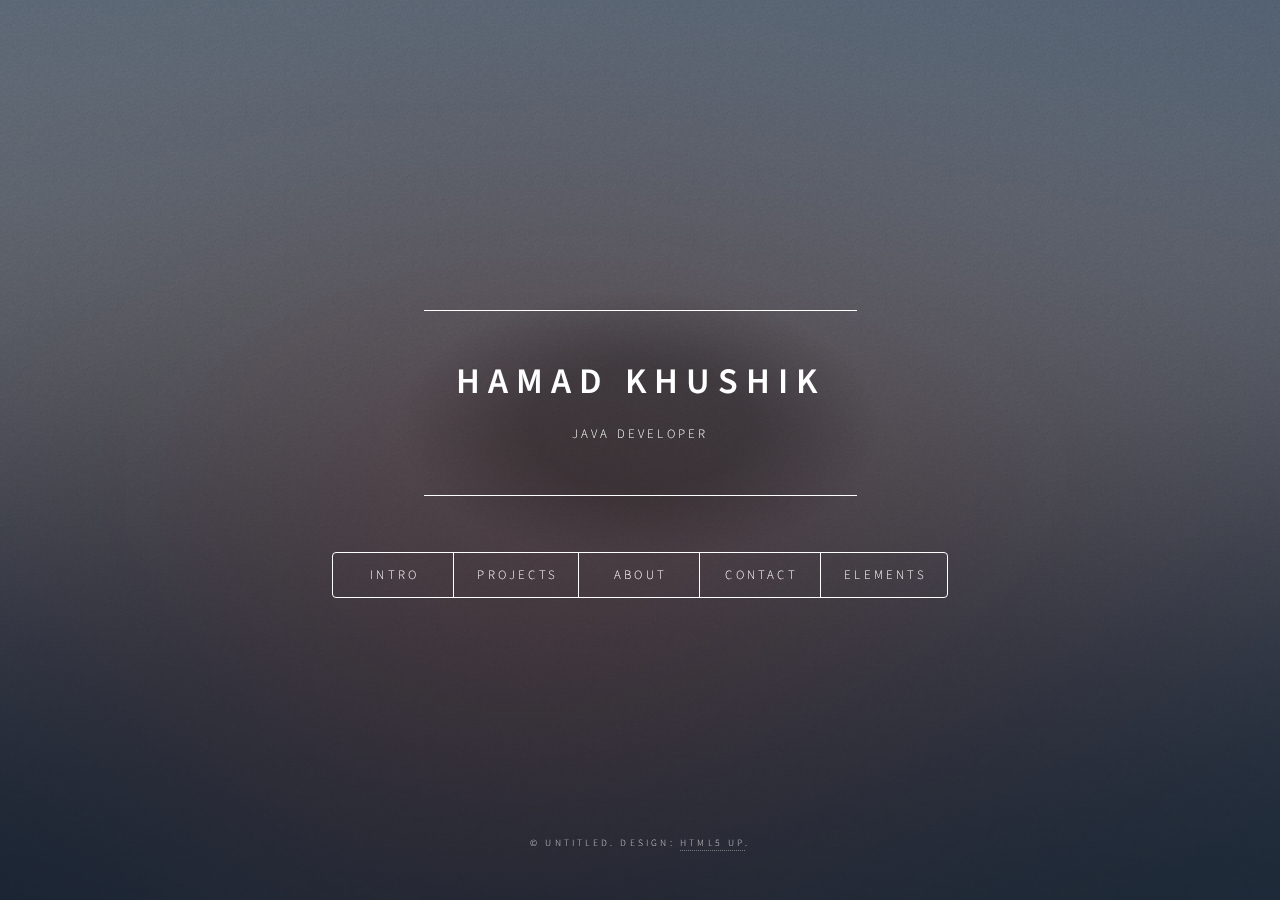
==== index.html @ ddf205eb "CNAME file added, index file updated" ====
<!DOCTYPE HTML>
<!--
	Dimension by HTML5 UP
	html5up.net | @ajlkn
	Free for personal and commercial use under the CCA 3.0 license (html5up.net/license)
-->
<html>
	<head>
		<title>Dimension by HTML5 UP</title>
		<meta charset="utf-8" />
		<meta name="viewport" content="width=device-width, initial-scale=1, user-scalable=no" />
		<link rel="stylesheet" href="assets/css/main.css" />
		<noscript><link rel="stylesheet" href="assets/css/noscript.css" /></noscript>
	</head>
	<body class="is-preload">

		<!-- Wrapper -->
			<div id="wrapper">

				<!-- Header -->
					<header id="header">
						<div class="logo">
<!--							<span class="icon fa-gem"></span>    -->
						</div>
						<div class="content">
							<div class="inner">
								<h1>Hamad Khushik</h1>
                                <p> Java Developer</p>
<!--
								<p>A fully responsive site template designed by <a href="https://html5up.net">HTML5 UP</a> and released<br />
								for free under the <a href="https://html5up.net/license">Creative Commons</a> license.</p>
-->
							</div>
						</div>
						<nav>
							<ul>
								<li><a href="#intro">Intro</a></li>
								<li><a href="#work">Projects</a></li>
								<li><a href="#about">About</a></li>
								<li><a href="#contact">Contact</a></li>
								<li><a href="#elements">Elements</a></li>
							</ul>
						</nav>
					</header>

				<!-- Main -->
					<div id="main">

						<!-- Intro -->
							<article id="intro">
								<h2 class="major">Intro</h2>
								<span class="image main"><img src="images/road.jpg" alt="" /></span>
								<p>I am a Java Developer with couple of specialization's certificates in the bag</p>
                                 <!-- <p>  Completed couple of specializations in java on Coursera and some online courses for SQL and Linux </p> -->
                                  <p>  Having completed my MSC in 2010, been working in the telecommunications industry in various capacities. For last two years, I have been investing my time after work in Java, Data Structures and Algorithms and its high time to try pastures anew</p>
                                    By the way, check out my <a href="#work">awesome work</a>.</p>
								<p></p>
							</article>

						<!-- Work -->
							<article id="work">
								<h2 class="major">Projects</h2>
								<span class="image main"><img src="images/pic02.jpg" alt="" /></span>
								<section>
								<p>I have had the opportunity to work on different projects during the course of my learning </p>
								<p>Some of the data structures used in the projects inlude Graphs, Trees, Tries, Arrays, Stacks, Queues and Linked Lists </p>
								<p>Algorithms implemented in the projects inlude bfs, dfs, Dijkstra, A*, Girvan-Newman and Brande's Algorithms</p>
								<hr />
								<h3>
							<ul>
								<li><a href="#gnew">Analysing Social Data</a></li>
								<li><a href="#maps">My Maps</a></li>
								<li><a href="#texteditor">Text Editor</a></li>
								<li><a href="#unfoldingmaps">Unfolding Maps</a></li>
								<!--<li><a href="#elements">Elements</a></li>-->
							</ul>
							</h3>
							<hr />
							
							
							</article>
							
							<!-- Analysing Social Data -->
							<article id="gnew">
								<h2 class="major">Analysing Social Data</h2>
								<span class="image main"><img src="images/pic01.jpg" alt="" /></span>
								
								<ul>
								<li>This project is about finding      sub-communities/clusters in a larger community. Detatiled explanation of community finding can be found <a href= "https://en.wikipedia.org/wiki/Community_structure#:~:text=Algorithms%20for%20finding%20communities%201%20Minimum-cut%20method.%20One,is%20the%20Girvan%E2%80%93Newman%20algorithm.%20...%20More%20items...%20"> <u>Here </u></a> </li>
                                <li>Its based on Graph Data Structure. Nodes represent individuals in the community where as Edges represent relations/connections between individuals in the community</li>
								<li><a href = "https://en.wikipedia.org/wiki/Girvan%E2%80%93Newman_algorithm"> <u>Girvan-Newman Edge Betweenness Algorithm </u></a> is used to find communities whereas Brande's Algorithm is used to calculate <a href = "https://link.springer.com/referenceworkentry/10.1007%2F978-1-4419-9863-7_874"> <u>Edge Betweenness </u></a></li>
    							<li>Girvan-Newman Modularity method is used to calculate Modularity</li>
								<p></p>
								<p>GitHub link for this project is <a href="https://github.com/HamadKhushik/Analyzing_Social_Network_Data"><u>Here</u></a></p>
								<p><a href="#work" class="button primary">Projects</a></p>
								</ul>
								
							</article>
							
							<!-- My Maps -->
							<article id="maps">
								<h2 class="major">My Maps</h2>
								<span class="image main"><img src="images/pic01.jpg" alt="" /></span>
								<p>This is the DIY version of google maps </p>
								
                                  <p>Its based on Graph Data Structure where Nodes represent intersections and edges represent roads</p>
								  <p>Dijkstra and A* Algorithms are used to calculate shortest paths and routes</p>
								  <p>GitHub link for this project is <a href="https://github.com/HamadKhushik/UCSD-MyMap"><u>Here</u></a></p>
								  <p><a href="#work" class="button primary">Projects</a></p>
								  
								  <p> </p>
								<p></p>
							</article>
							
							<!-- Text Editor -->
							<article id="texteditor">
								<h2 class="major">Text Editor</h2>
								<span class="image main"><img src="images/pic01.jpg" alt="" /></span>
								<p>This is a text editor which performs all the functions of a text editor along with some extra functionalities </p>
                                <p>Trees, Tries, Linked Lists and Arrays are used in this implementation</p>
								<p>bfs is implemented to find nearby words and search the words in the dictionary for spelling checks</p>
								<p>GitHub link for this project is <a href="https://github.com/HamadKhushik/UCSD-Text-Editor"><u>Here</u></a></p>
								<p><a href="#work" class="button primary">Projects</a></p>
								  
								  <p> </p>
								<p></p>
							</article>
							
							<!-- Unfolding Maps -->
							<article id="unfoldingmaps">
								<h2 class="major">Unfolding Maps</h2>
								<span class="image main"><img src="images/pic01.jpg" alt="" /></span>
								<p>This project is about an interactive map which displays all the earthquakes and airports(in the data set used)</p>
                                <p>It lets the user filter the earthquakes acording to the magnitude, recent earthquakes, in the sea or on land</p>
								<p>It lets the user filter the airport data as well. user can interactively see all the airports of a country, all the routes out of an airport</p>
								<p>GitHub link for this project is <a href="https://github.com/HamadKhushik/UCSD-UnfoldingMaps"><u>Here</u></a></p>
								<p>Readme file can be found <a href="https://github.com/HamadKhushik/UCSD-UnfoldingMaps/blob/master/README.md"><u>Here</u></a></p>
								<p><a href="#work" class="button primary">Projects</a></p>

								  
								  <p> </p>
								<p></p>
							</article>

						<!-- About -->
							<article id="about">
								<h2 class="major">About</h2>
								<span class="image main"><img src="images/pic03.jpg" alt="" /></span>
								<p>Lorem ipsum dolor sit amet, consectetur et adipiscing elit. Praesent eleifend dignissim arcu, at eleifend sapien imperdiet ac. Aliquam erat volutpat. Praesent urna nisi, fringila lorem et vehicula lacinia quam. Integer sollicitudin mauris nec lorem luctus ultrices. Aliquam libero et malesuada fames ac ante ipsum primis in faucibus. Cras viverra ligula sit amet ex mollis mattis lorem ipsum dolor sit amet.</p>
							</article>

						<!-- Contact -->
							<article id="contact">
								<h2 class="major">Contact</h2>
								<form method="post" action="#">
									<div class="fields">
										<div class="field half">
											<label for="name">Name</label>
											<input type="text" name="name" id="name" />
										</div>
										<div class="field half">
											<label for="email">Email</label>
											<input type="text" name="email" id="email" />
										</div>
										<div class="field">
											<label for="message">Message</label>
											<textarea name="message" id="message" rows="4"></textarea>
										</div>
									</div>
									<ul class="actions">
										<li><input type="submit" value="Send Message" class="primary" /></li>
										<li><input type="reset" value="Reset" /></li>
									</ul>
								</form>
								<ul class="icons">
									<li><a href="#" class="icon brands fa-twitter"><span class="label">Twitter</span></a></li>
									<li><a href="#" class="icon brands fa-facebook-f"><span class="label">Facebook</span></a></li>
									<li><a href="#" class="icon brands fa-instagram"><span class="label">Instagram</span></a></li>
									<li><a href="#" class="icon brands fa-github"><span class="label">GitHub</span></a></li>
								</ul>
							</article>

						<!-- Elements -->
							<article id="elements">
								<h2 class="major">Elements</h2>

								<section>
									<h3 class="major">Text</h3>
									<p>This is <b>bold</b> and this is <strong>strong</strong>. This is <i>italic</i> and this is <em>emphasized</em>.
									This is <sup>superscript</sup> text and this is <sub>subscript</sub> text.
									This is <u>underlined</u> and this is code: <code>for (;;) { ... }</code>. Finally, <a href="#">this is a link</a>.</p>
									<hr />
									<h2>Heading Level 2</h2>
									<h3>Heading Level 3</h3>
									<h4>Heading Level 4</h4>
									<h5>Heading Level 5</h5>
									<h6>Heading Level 6</h6>
									<hr />
									<h4>Blockquote</h4>
									<blockquote>Fringilla nisl. Donec accumsan interdum nisi, quis tincidunt felis sagittis eget tempus euismod. Vestibulum ante ipsum primis in faucibus vestibulum. Blandit adipiscing eu felis iaculis volutpat ac adipiscing accumsan faucibus. Vestibulum ante ipsum primis in faucibus lorem ipsum dolor sit amet nullam adipiscing eu felis.</blockquote>
									<h4>Preformatted</h4>
									<pre><code>i = 0;

while (!deck.isInOrder()) {
    print 'Iteration ' + i;
    deck.shuffle();
    i++;
}

print 'It took ' + i + ' iterations to sort the deck.';</code></pre>
								</section>

								<section>
									<h3 class="major">Lists</h3>

									<h4>Unordered</h4>
									<ul>
										<li>Dolor pulvinar etiam.</li>
										<li>Sagittis adipiscing.</li>
										<li>Felis enim feugiat.</li>
									</ul>

									<h4>Alternate</h4>
									<ul class="alt">
										<li>Dolor pulvinar etiam.</li>
										<li>Sagittis adipiscing.</li>
										<li>Felis enim feugiat.</li>
									</ul>

									<h4>Ordered</h4>
									<ol>
										<li>Dolor pulvinar etiam.</li>
										<li>Etiam vel felis viverra.</li>
										<li>Felis enim feugiat.</li>
										<li>Dolor pulvinar etiam.</li>
										<li>Etiam vel felis lorem.</li>
										<li>Felis enim et feugiat.</li>
									</ol>
									<h4>Icons</h4>
									<ul class="icons">
										<li><a href="#" class="icon brands fa-twitter"><span class="label">Twitter</span></a></li>
										<li><a href="#" class="icon brands fa-facebook-f"><span class="label">Facebook</span></a></li>
										<li><a href="#" class="icon brands fa-instagram"><span class="label">Instagram</span></a></li>
										<li><a href="#" class="icon brands fa-github"><span class="label">Github</span></a></li>
									</ul>

									<h4>Actions</h4>
									<ul class="actions">
										<li><a href="#" class="button primary">Default</a></li>
										<li><a href="#" class="button">Default</a></li>
									</ul>
									<ul class="actions stacked">
										<li><a href="#" class="button primary">Default</a></li>
										<li><a href="#" class="button">Default</a></li>
									</ul>
								</section>

								<section>
									<h3 class="major">Table</h3>
									<h4>Default</h4>
									<div class="table-wrapper">
										<table>
											<thead>
												<tr>
													<th>Name</th>
													<th>Description</th>
													<th>Price</th>
												</tr>
											</thead>
											<tbody>
												<tr>
													<td>Item One</td>
													<td>Ante turpis integer aliquet porttitor.</td>
													<td>29.99</td>
												</tr>
												<tr>
													<td>Item Two</td>
													<td>Vis ac commodo adipiscing arcu aliquet.</td>
													<td>19.99</td>
												</tr>
												<tr>
													<td>Item Three</td>
													<td> Morbi faucibus arcu accumsan lorem.</td>
													<td>29.99</td>
												</tr>
												<tr>
													<td>Item Four</td>
													<td>Vitae integer tempus condimentum.</td>
													<td>19.99</td>
												</tr>
												<tr>
													<td>Item Five</td>
													<td>Ante turpis integer aliquet porttitor.</td>
													<td>29.99</td>
												</tr>
											</tbody>
											<tfoot>
												<tr>
													<td colspan="2"></td>
													<td>100.00</td>
												</tr>
											</tfoot>
										</table>
									</div>

									<h4>Alternate</h4>
									<div class="table-wrapper">
										<table class="alt">
											<thead>
												<tr>
													<th>Name</th>
													<th>Description</th>
													<th>Price</th>
												</tr>
											</thead>
											<tbody>
												<tr>
													<td>Item One</td>
													<td>Ante turpis integer aliquet porttitor.</td>
													<td>29.99</td>
												</tr>
												<tr>
													<td>Item Two</td>
													<td>Vis ac commodo adipiscing arcu aliquet.</td>
													<td>19.99</td>
												</tr>
												<tr>
													<td>Item Three</td>
													<td> Morbi faucibus arcu accumsan lorem.</td>
													<td>29.99</td>
												</tr>
												<tr>
													<td>Item Four</td>
													<td>Vitae integer tempus condimentum.</td>
													<td>19.99</td>
												</tr>
												<tr>
													<td>Item Five</td>
													<td>Ante turpis integer aliquet porttitor.</td>
													<td>29.99</td>
												</tr>
											</tbody>
											<tfoot>
												<tr>
													<td colspan="2"></td>
													<td>100.00</td>
												</tr>
											</tfoot>
										</table>
									</div>
								</section>

								<section>
									<h3 class="major">Buttons</h3>
									<ul class="actions">
										<li><a href="#" class="button primary">Primary</a></li>
										<li><a href="#" class="button">Default</a></li>
									</ul>
									<ul class="actions">
										<li><a href="#" class="button">Default</a></li>
										<li><a href="#" class="button small">Small</a></li>
									</ul>
									<ul class="actions">
										<li><a href="#" class="button primary icon solid fa-download">Icon</a></li>
										<li><a href="#" class="button icon solid fa-download">Icon</a></li>
									</ul>
									<ul class="actions">
										<li><span class="button primary disabled">Disabled</span></li>
										<li><span class="button disabled">Disabled</span></li>
									</ul>
								</section>

								<section>
									<h3 class="major">Form</h3>
									<form method="post" action="https://formspree.io/f/moqyyrez">
										<div class="fields">
											<div class="field half">
												<label for="demo-name">Name</label>
												<input type="text" name="demo-name" id="demo-name" value="" placeholder="Jane Doe" />
											</div>
											<div class="field half">
												<label for="demo-email">Email</label>
												<input type="email" name="demo-email" id="demo-email" value="" placeholder="jane@untitled.tld" />
											</div>
											<div class="field">
												<label for="demo-category">Category</label>
												<select name="demo-category" id="demo-category">
													<option value="">-</option>
													<option value="1">Manufacturing</option>
													<option value="1">Shipping</option>
													<option value="1">Administration</option>
													<option value="1">Human Resources</option>
												</select>
											</div>
											<div class="field half">
												<input type="radio" id="demo-priority-low" name="demo-priority" checked>
												<label for="demo-priority-low">Low</label>
											</div>
											<div class="field half">
												<input type="radio" id="demo-priority-high" name="demo-priority">
												<label for="demo-priority-high">High</label>
											</div>
											<div class="field half">
												<input type="checkbox" id="demo-copy" name="demo-copy">
												<label for="demo-copy">Email me a copy</label>
											</div>
											<div class="field half">
												<input type="checkbox" id="demo-human" name="demo-human" checked>
												<label for="demo-human">Not a robot</label>
											</div>
											<div class="field">
												<label for="demo-message">Message</label>
												<textarea name="demo-message" id="demo-message" placeholder="Enter your message" rows="6"></textarea>
											</div>
										</div>
										<ul class="actions">
											<li><input type="submit" value="Send Message" class="primary" /></li>
											<li><input type="reset" value="Reset" /></li>
										</ul>
									</form>
								</section>

							</article>

					</div>

				<!-- Footer -->
					<footer id="footer">
						<p class="copyright">&copy; Untitled. Design: <a href="https://html5up.net">HTML5 UP</a>.</p>
					</footer>

			</div>

		<!-- BG -->
			<div id="bg"></div>

		<!-- Scripts -->
			<script src="assets/js/jquery.min.js"></script>
			<script src="assets/js/browser.min.js"></script>
			<script src="assets/js/breakpoints.min.js"></script>
			<script src="assets/js/util.js"></script>
			<script src="assets/js/main.js"></script>

	</body>
</html>
---- assets/css/main.css ----
@import url(fontawesome-all.min.css);
@import url("https://fonts.googleapis.com/css?family=Source+Sans+Pro:300italic,600italic,300,600");

/*
	Dimension by HTML5 UP
	html5up.net | @ajlkn
	Free for personal and commercial use under the CCA 3.0 license (html5up.net/license)
*/

html, body, div, span, applet, object,
iframe, h1, h2, h3, h4, h5, h6, p, blockquote,
pre, a, abbr, acronym, address, big, cite,
code, del, dfn, em, img, ins, kbd, q, s, samp,
small, strike, strong, sub, sup, tt, var, b,
u, i, center, dl, dt, dd, ol, ul, li, fieldset,
form, label, legend, table, caption, tbody,
tfoot, thead, tr, th, td, article, aside,
canvas, details, embed, figure, figcaption,
footer, header, hgroup, menu, nav, output, ruby,
section, summary, time, mark, audio, video {
	margin: 0;
	padding: 0;
	border: 0;
	font-size: 100%;
	font: inherit;
	vertical-align: baseline;}

article, aside, details, figcaption, figure,
footer, header, hgroup, menu, nav, section {
	display: block;}

body {
	line-height: 1;
}

ol, ul {
	list-style: none;
}

blockquote, q {
	quotes: none;
}

	blockquote:before, blockquote:after, q:before, q:after {
		content: '';
		content: none;
	}

table {
	border-collapse: collapse;
	border-spacing: 0;
}

body {
	-webkit-text-size-adjust: none;
}

mark {
	background-color: transparent;
	color: inherit;
}

input::-moz-focus-inner {
	border: 0;
	padding: 0;
}

input, select, textarea {
	-moz-appearance: none;
	-webkit-appearance: none;
	-ms-appearance: none;
	appearance: none;
}

/* Basic */

	@-ms-viewport {
		width: device-width;
	}

	@media screen and (max-width: 480px) {

		html, body {
			min-width: 320px;
		}

	}

	html {
		box-sizing: border-box;
	}

	*, *:before, *:after {
		box-sizing: inherit;
	}

	body {
		background: #1b1f22;
	}

		body.is-preload *, body.is-preload *:before, body.is-preload *:after {
			-moz-animation: none !important;
			-webkit-animation: none !important;
			-ms-animation: none !important;
			animation: none !important;
			-moz-transition: none !important;
			-webkit-transition: none !important;
			-ms-transition: none !important;
			transition: none !important;
		}

/* Type */

	html {
		font-size: 16pt;
	}

		@media screen and (max-width: 1680px) {

			html {
				font-size: 12pt;
			}

		}

		@media screen and (max-width: 736px) {

			html {
				font-size: 11pt;
			}

		}

		@media screen and (max-width: 360px) {

			html {
				font-size: 10pt;
			}

		}

	body, input, select, textarea {
		color: #ffffff;
		font-family: "Source Sans Pro", sans-serif;
		font-weight: 300;
		font-size: 1.5rem;
		line-height: 1.65;
	}

	a {
		-moz-transition: color 0.2s ease-in-out, background-color 0.2s ease-in-out, border-bottom-color 0.2s ease-in-out;
		-webkit-transition: color 0.2s ease-in-out, background-color 0.2s ease-in-out, border-bottom-color 0.2s ease-in-out;
		-ms-transition: color 0.2s ease-in-out, background-color 0.2s ease-in-out, border-bottom-color 0.2s ease-in-out;
		transition: color 0.2s ease-in-out, background-color 0.2s ease-in-out, border-bottom-color 0.2s ease-in-out;
		border-bottom: dotted 1px rgba(255, 255, 255, 0.5);
		text-decoration: none;
		color: inherit;
	}

		a:hover {
			border-bottom-color: transparent;
		}

	strong, b {
		color: #ffffff;
		font-weight: 600;
	}

	em, i {
		font-style: italic;
	}

	p {
		margin: 0 0 2rem 0;
	}

	h1, h2, h3, h4, h5, h6 {
		color: #ffffff;
		font-weight: 600;
		line-height: 1.5;
		margin: 0 0 1rem 0;
		text-transform: uppercase;
		letter-spacing: 0.2rem;
	}

		h1 a, h2 a, h3 a, h4 a, h5 a, h6 a {
			color: inherit;
			text-decoration: none;
		}

		h1.major, h2.major, h3.major, h4.major, h5.major, h6.major {
			border-bottom: solid 1px #ffffff;
			width: -moz-max-content;
			width: -webkit-max-content;
			width: -ms-max-content;
			width: max-content;
			padding-bottom: 0.5rem;
			margin: 0 0 2rem 0;
		}

	h1 {
		font-size: 2.25rem;
		line-height: 1.3;
		letter-spacing: 0.5rem;
	}

	h2 {
		font-size: 1.5rem;
		line-height: 1.4;
		letter-spacing: 0.5rem;
	}

	h3 {
		font-size: 1rem;
	}

	h4 {
		font-size: 0.8rem;
	}

	h5 {
		font-size: 0.7rem;
	}

	h6 {
		font-size: 0.6rem;
	}

	@media screen and (max-width: 736px) {

		h1 {
			font-size: 1.75rem;
			line-height: 1.4;
		}

		h2 {
			font-size: 1.25em;
			line-height: 1.5;
		}

	}

	sub {
		font-size: 0.8rem;
		position: relative;
		top: 0.5rem;
	}

	sup {
		font-size: 0.8rem;
		position: relative;
		top: -0.5rem;
	}

	blockquote {
		border-left: solid 4px #ffffff;
		font-style: italic;
		margin: 0 0 2rem 0;
		padding: 0.5rem 0 0.5rem 2rem;
	}

	code {
		background: rgba(255, 255, 255, 0.075);
		border-radius: 4px;
		font-family: "Courier New", monospace;
		font-size: 0.9rem;
		margin: 0 0.25rem;
		padding: 0.25rem 0.65rem;
	}

	pre {
		-webkit-overflow-scrolling: touch;
		font-family: "Courier New", monospace;
		font-size: 0.9rem;
		margin: 0 0 2rem 0;
	}

		pre code {
			display: block;
			line-height: 1.75;
			padding: 1rem 1.5rem;
			overflow-x: auto;
		}

	hr {
		border: 0;
		border-bottom: solid 1px #ffffff;
		margin: 2.75rem 0;
	}

	.align-left {
		text-align: left;
	}

	.align-center {
		text-align: center;
	}

	.align-right {
		text-align: right;
	}

/* Form */

	form {
		margin: 0 0 2rem 0;
	}

		form > :last-child {
			margin-bottom: 0;
		}

		form > .fields {
			display: -moz-flex;
			display: -webkit-flex;
			display: -ms-flex;
			display: flex;
			-moz-flex-wrap: wrap;
			-webkit-flex-wrap: wrap;
			-ms-flex-wrap: wrap;
			flex-wrap: wrap;
			width: calc(100% + 3rem);
			margin: -1.5rem 0 2rem -1.5rem;
		}

			form > .fields > .field {
				-moz-flex-grow: 0;
				-webkit-flex-grow: 0;
				-ms-flex-grow: 0;
				flex-grow: 0;
				-moz-flex-shrink: 0;
				-webkit-flex-shrink: 0;
				-ms-flex-shrink: 0;
				flex-shrink: 0;
				padding: 1.5rem 0 0 1.5rem;
				width: calc(100% - 1.5rem);
			}

				form > .fields > .field.half {
					width: calc(50% - 0.75rem);
				}

				form > .fields > .field.third {
					width: calc(100%/3 - 0.5rem);
				}

				form > .fields > .field.quarter {
					width: calc(25% - 0.375rem);
				}

		@media screen and (max-width: 480px) {

			form > .fields {
				width: calc(100% + 3rem);
				margin: -1.5rem 0 2rem -1.5rem;
			}

				form > .fields > .field {
					padding: 1.5rem 0 0 1.5rem;
					width: calc(100% - 1.5rem);
				}

					form > .fields > .field.half {
						width: calc(100% - 1.5rem);
					}

					form > .fields > .field.third {
						width: calc(100% - 1.5rem);
					}

					form > .fields > .field.quarter {
						width: calc(100% - 1.5rem);
					}

		}

	label {
		color: #ffffff;
		display: block;
		font-size: 0.8rem;
		font-weight: 300;
		letter-spacing: 0.2rem;
		line-height: 1.5;
		margin: 0 0 1rem 0;
		text-transform: uppercase;
	}

	input[type="text"],
	input[type="password"],
	input[type="email"],
	input[type="tel"],
	select,
	textarea {
		-moz-appearance: none;
		-webkit-appearance: none;
		-ms-appearance: none;
		appearance: none;
		-moz-transition: border-color 0.2s ease-in-out, box-shadow 0.2s ease-in-out, background-color 0.2s ease-in-out;
		-webkit-transition: border-color 0.2s ease-in-out, box-shadow 0.2s ease-in-out, background-color 0.2s ease-in-out;
		-ms-transition: border-color 0.2s ease-in-out, box-shadow 0.2s ease-in-out, background-color 0.2s ease-in-out;
		transition: border-color 0.2s ease-in-out, box-shadow 0.2s ease-in-out, background-color 0.2s ease-in-out;
		background-color: transparent;
		border-radius: 4px;
		border: solid 1px #ffffff;
		color: inherit;
		display: block;
		outline: 0;
		padding: 0 1rem;
		text-decoration: none;
		width: 100%;
	}

		input[type="text"]:invalid,
		input[type="password"]:invalid,
		input[type="email"]:invalid,
		input[type="tel"]:invalid,
		select:invalid,
		textarea:invalid {
			box-shadow: none;
		}

		input[type="text"]:focus,
		input[type="password"]:focus,
		input[type="email"]:focus,
		input[type="tel"]:focus,
		select:focus,
		textarea:focus {
			background: rgba(255, 255, 255, 0.075);
			border-color: #ffffff;
			box-shadow: 0 0 0 1px #ffffff;
		}

	select {
		background-image: url("data:image/svg+xml;charset=utf8,%3Csvg xmlns='http://www.w3.org/2000/svg' width='40' height='40' preserveAspectRatio='none' viewBox='0 0 40 40'%3E%3Cpath d='M9.4,12.3l10.4,10.4l10.4-10.4c0.2-0.2,0.5-0.4,0.9-0.4c0.3,0,0.6,0.1,0.9,0.4l3.3,3.3c0.2,0.2,0.4,0.5,0.4,0.9 c0,0.4-0.1,0.6-0.4,0.9L20.7,31.9c-0.2,0.2-0.5,0.4-0.9,0.4c-0.3,0-0.6-0.1-0.9-0.4L4.3,17.3c-0.2-0.2-0.4-0.5-0.4-0.9 c0-0.4,0.1-0.6,0.4-0.9l3.3-3.3c0.2-0.2,0.5-0.4,0.9-0.4S9.1,12.1,9.4,12.3z' fill='%23ffffff' /%3E%3C/svg%3E");
		background-size: 1.25rem;
		background-repeat: no-repeat;
		background-position: calc(100% - 1rem) center;
		height: 2.75rem;
		padding-right: 2.75rem;
		text-overflow: ellipsis;
	}

		select option {
			color: #ffffff;
			background: #1b1f22;
		}

		select:focus::-ms-value {
			background-color: transparent;
		}

		select::-ms-expand {
			display: none;
		}

	input[type="text"],
	input[type="password"],
	input[type="email"],
	select {
		height: 2.75rem;
	}

	textarea {
		padding: 0.75rem 1rem;
	}

	input[type="checkbox"],
	input[type="radio"] {
		-moz-appearance: none;
		-webkit-appearance: none;
		-ms-appearance: none;
		appearance: none;
		display: block;
		float: left;
		margin-right: -2rem;
		opacity: 0;
		width: 1rem;
		z-index: -1;
	}

		input[type="checkbox"] + label,
		input[type="radio"] + label {
			text-decoration: none;
			-moz-user-select: none;
			-webkit-user-select: none;
			-ms-user-select: none;
			user-select: none;
			color: #ffffff;
			cursor: pointer;
			display: inline-block;
			font-size: 0.8rem;
			font-weight: 300;
			margin: 0 0 0.5rem 0;
			padding-left: 2.65rem;
			padding-right: 0.75rem;
			position: relative;
		}

			input[type="checkbox"] + label:before,
			input[type="radio"] + label:before {
				-moz-osx-font-smoothing: grayscale;
				-webkit-font-smoothing: antialiased;
				display: inline-block;
				font-style: normal;
				font-variant: normal;
				text-rendering: auto;
				line-height: 1;
				text-transform: none !important;
				font-family: 'Font Awesome 5 Free';
				font-weight: 900;
			}

			input[type="checkbox"] + label:before,
			input[type="radio"] + label:before {
				-moz-transition: border-color 0.2s ease-in-out, box-shadow 0.2s ease-in-out, background-color 0.2s ease-in-out;
				-webkit-transition: border-color 0.2s ease-in-out, box-shadow 0.2s ease-in-out, background-color 0.2s ease-in-out;
				-ms-transition: border-color 0.2s ease-in-out, box-shadow 0.2s ease-in-out, background-color 0.2s ease-in-out;
				transition: border-color 0.2s ease-in-out, box-shadow 0.2s ease-in-out, background-color 0.2s ease-in-out;
				border-radius: 4px;
				border: solid 1px #ffffff;
				content: '';
				display: inline-block;
				height: 1.65rem;
				left: 0;
				line-height: 1.65rem;
				position: absolute;
				text-align: center;
				top: -0.15rem;
				width: 1.65rem;
			}

		input[type="checkbox"]:checked + label:before,
		input[type="radio"]:checked + label:before {
			background: #ffffff !important;
			border-color: #ffffff !important;
			color: #1b1f22;
			content: '\f00c';
		}

		input[type="checkbox"]:focus + label:before,
		input[type="radio"]:focus + label:before {
			background: rgba(255, 255, 255, 0.075);
			border-color: #ffffff;
			box-shadow: 0 0 0 1px #ffffff;
		}

	input[type="checkbox"] + label:before {
		border-radius: 4px;
	}

	input[type="radio"] + label:before {
		border-radius: 100%;
	}

	::-webkit-input-placeholder {
		color: rgba(255, 255, 255, 0.5) !important;
		opacity: 1.0;
	}

	:-moz-placeholder {
		color: rgba(255, 255, 255, 0.5) !important;
		opacity: 1.0;
	}

	::-moz-placeholder {
		color: rgba(255, 255, 255, 0.5) !important;
		opacity: 1.0;
	}

	:-ms-input-placeholder {
		color: rgba(255, 255, 255, 0.5) !important;
		opacity: 1.0;
	}

	.formerize-placeholder {
		color: rgba(255, 255, 255, 0.5) !important;
		opacity: 1.0;
	}

/* Box */

	.box {
		border-radius: 4px;
		border: solid 1px #ffffff;
		margin-bottom: 2rem;
		padding: 1.5em;
	}

		.box > :last-child,
		.box > :last-child > :last-child,
		.box > :last-child > :last-child > :last-child {
			margin-bottom: 0;
		}

		.box.alt {
			border: 0;
			border-radius: 0;
			padding: 0;
		}

/* Icon */

	.icon {
		text-decoration: none;
		border-bottom: none;
		position: relative;
	}

		.icon:before {
			-moz-osx-font-smoothing: grayscale;
			-webkit-font-smoothing: antialiased;
			display: inline-block;
			font-style: normal;
			font-variant: normal;
			text-rendering: auto;
			line-height: 1;
			text-transform: none !important;
			font-family: 'Font Awesome 5 Free';
			font-weight: 400;
		}

		.icon > .label {
			display: none;
		}

		.icon:before {
			line-height: inherit;
		}

		.icon.solid:before {
			font-weight: 900;
		}

		.icon.brands:before {
			font-family: 'Font Awesome 5 Brands';
		}

/* Image */

	.image {
		border-radius: 4px;
		border: 0;
		display: inline-block;
		position: relative;
	}

		.image:before {
			pointer-events: none;
			background-image: url("../../images/overlay.png");
			background-color: rgba(19, 21, 25, 0.5);
			border-radius: 4px;
			content: '';
			display: block;
			height: 100%;
			left: 0;
			opacity: 0.5;
			position: absolute;
			top: 0;
			width: 100%;
		}

		.image img {
			border-radius: 4px;
			display: block;
		}

		.image.left, .image.right {
			max-width: 40%;
		}

			.image.left img, .image.right img {
				width: 100%;
			}

		.image.left {
			float: left;
			padding: 0 1.5em 1em 0;
			top: 0.25em;
		}

		.image.right {
			float: right;
			padding: 0 0 1em 1.5em;
			top: 0.25em;
		}

		.image.fit {
			display: block;
			margin: 0 0 2rem 0;
			width: 100%;
		}

			.image.fit img {
				width: 100%;
			}

		.image.main {
			display: block;
			margin: 2.5rem 0;
			width: 100%;
		}

			.image.main img {
				width: 100%;
			}

		@media screen and (max-width: 736px) {

			.image.main {
				margin: 2rem 0;
			}

		}

		@media screen and (max-width: 480px) {

			.image.main {
				margin: 1.5rem 0;
			}

		}

/* List */

	ol {
		list-style: decimal;
		margin: 0 0 2rem 0;
		padding-left: 1.25em;
	}

		ol li {
			padding-left: 0.25em;
		}

	ul {
		list-style: disc;
		margin: 0 0 2rem 0;
		padding-left: 1em;
	}

		ul li {
			padding-left: 0.5em;
		}

		ul.alt {
			list-style: none;
			padding-left: 0;
		}

			ul.alt li {
				border-top: solid 1px #ffffff;
				padding: 0.5em 0;
			}

				ul.alt li:first-child {
					border-top: 0;
					padding-top: 0;
				}

	dl {
		margin: 0 0 2rem 0;
	}

		dl dt {
			display: block;
			font-weight: 600;
			margin: 0 0 1rem 0;
		}

		dl dd {
			margin-left: 2rem;
		}

/* Actions */

	ul.actions {
		display: -moz-flex;
		display: -webkit-flex;
		display: -ms-flex;
		display: flex;
		cursor: default;
		list-style: none;
		margin-left: -1rem;
		padding-left: 0;
	}

		ul.actions li {
			padding: 0 0 0 1rem;
			vertical-align: middle;
		}

		ul.actions.special {
			-moz-justify-content: center;
			-webkit-justify-content: center;
			-ms-justify-content: center;
			justify-content: center;
			width: 100%;
			margin-left: 0;
		}

			ul.actions.special li:first-child {
				padding-left: 0;
			}

		ul.actions.stacked {
			-moz-flex-direction: column;
			-webkit-flex-direction: column;
			-ms-flex-direction: column;
			flex-direction: column;
			margin-left: 0;
		}

			ul.actions.stacked li {
				padding: 1.3rem 0 0 0;
			}

				ul.actions.stacked li:first-child {
					padding-top: 0;
				}

		ul.actions.fit {
			width: calc(100% + 1rem);
		}

			ul.actions.fit li {
				-moz-flex-grow: 1;
				-webkit-flex-grow: 1;
				-ms-flex-grow: 1;
				flex-grow: 1;
				-moz-flex-shrink: 1;
				-webkit-flex-shrink: 1;
				-ms-flex-shrink: 1;
				flex-shrink: 1;
				width: 100%;
			}

				ul.actions.fit li > * {
					width: 100%;
				}

			ul.actions.fit.stacked {
				width: 100%;
			}

		@media screen and (max-width: 480px) {

			ul.actions:not(.fixed) {
				-moz-flex-direction: column;
				-webkit-flex-direction: column;
				-ms-flex-direction: column;
				flex-direction: column;
				margin-left: 0;
				width: 100% !important;
			}

				ul.actions:not(.fixed) li {
					-moz-flex-grow: 1;
					-webkit-flex-grow: 1;
					-ms-flex-grow: 1;
					flex-grow: 1;
					-moz-flex-shrink: 1;
					-webkit-flex-shrink: 1;
					-ms-flex-shrink: 1;
					flex-shrink: 1;
					padding: 1rem 0 0 0;
					text-align: center;
					width: 100%;
				}

					ul.actions:not(.fixed) li > * {
						width: 100%;
					}

					ul.actions:not(.fixed) li:first-child {
						padding-top: 0;
					}

					ul.actions:not(.fixed) li input[type="submit"],
					ul.actions:not(.fixed) li input[type="reset"],
					ul.actions:not(.fixed) li input[type="button"],
					ul.actions:not(.fixed) li button,
					ul.actions:not(.fixed) li .button {
						width: 100%;
					}

						ul.actions:not(.fixed) li input[type="submit"].icon:before,
						ul.actions:not(.fixed) li input[type="reset"].icon:before,
						ul.actions:not(.fixed) li input[type="button"].icon:before,
						ul.actions:not(.fixed) li button.icon:before,
						ul.actions:not(.fixed) li .button.icon:before {
							margin-left: -0.5em;
						}

		}

/* Icons */

	ul.icons {
		cursor: default;
		list-style: none;
		padding-left: 0;
	}

		ul.icons li {
			display: inline-block;
			padding: 0 0.75em 0 0;
		}

			ul.icons li:last-child {
				padding-right: 0;
			}

			ul.icons li a {
				border-radius: 100%;
				box-shadow: inset 0 0 0 1px #ffffff;
				display: inline-block;
				height: 2.25rem;
				line-height: 2.25rem;
				text-align: center;
				width: 2.25rem;
			}

				ul.icons li a:hover {
					background-color: rgba(255, 255, 255, 0.075);
				}

				ul.icons li a:active {
					background-color: rgba(255, 255, 255, 0.175);
				}

/* Table */

	.table-wrapper {
		-webkit-overflow-scrolling: touch;
		overflow-x: auto;
	}

	table {
		margin: 0 0 2rem 0;
		width: 100%;
	}

		table tbody tr {
			border: solid 1px #ffffff;
			border-left: 0;
			border-right: 0;
		}

			table tbody tr:nth-child(2n + 1) {
				background-color: rgba(255, 255, 255, 0.075);
			}

		table td {
			padding: 0.75em 0.75em;
		}

		table th {
			color: #ffffff;
			font-size: 0.9em;
			font-weight: 600;
			padding: 0 0.75em 0.75em 0.75em;
			text-align: left;
		}

		table thead {
			border-bottom: solid 2px #ffffff;
		}

		table tfoot {
			border-top: solid 2px #ffffff;
		}

		table.alt {
			border-collapse: separate;
		}

			table.alt tbody tr td {
				border: solid 1px #ffffff;
				border-left-width: 0;
				border-top-width: 0;
			}

				table.alt tbody tr td:first-child {
					border-left-width: 1px;
				}

			table.alt tbody tr:first-child td {
				border-top-width: 1px;
			}

			table.alt thead {
				border-bottom: 0;
			}

			table.alt tfoot {
				border-top: 0;
			}

/* Button */

	input[type="submit"],
	input[type="reset"],
	input[type="button"],
	button,
	.button {
		-moz-appearance: none;
		-webkit-appearance: none;
		-ms-appearance: none;
		appearance: none;
		-moz-transition: background-color 0.2s ease-in-out, color 0.2s ease-in-out;
		-webkit-transition: background-color 0.2s ease-in-out, color 0.2s ease-in-out;
		-ms-transition: background-color 0.2s ease-in-out, color 0.2s ease-in-out;
		transition: background-color 0.2s ease-in-out, color 0.2s ease-in-out;
		background-color: transparent;
		border-radius: 4px;
		border: 0;
		box-shadow: inset 0 0 0 1px #ffffff;
		color: #ffffff !important;
		cursor: pointer;
		display: inline-block;
		font-size: 0.8rem;
		font-weight: 300;
		height: 2.75rem;
		letter-spacing: 0.2rem;
		line-height: 2.75rem;
		outline: 0;
		padding: 0 1.25rem 0 1.35rem;
		text-align: center;
		text-decoration: none;
		text-transform: uppercase;
		white-space: nowrap;
	}

		input[type="submit"]:hover,
		input[type="reset"]:hover,
		input[type="button"]:hover,
		button:hover,
		.button:hover {
			background-color: rgba(255, 255, 255, 0.075);
		}

		input[type="submit"]:active,
		input[type="reset"]:active,
		input[type="button"]:active,
		button:active,
		.button:active {
			background-color: rgba(255, 255, 255, 0.175);
		}

		input[type="submit"].icon:before,
		input[type="reset"].icon:before,
		input[type="button"].icon:before,
		button.icon:before,
		.button.icon:before {
			margin-right: 0.5em;
		}

		input[type="submit"].fit,
		input[type="reset"].fit,
		input[type="button"].fit,
		button.fit,
		.button.fit {
			width: 100%;
		}

		input[type="submit"].small,
		input[type="reset"].small,
		input[type="button"].small,
		button.small,
		.button.small {
			font-size: 0.6rem;
			height: 2.0625rem;
			line-height: 2.0625rem;
		}

		input[type="submit"].primary,
		input[type="reset"].primary,
		input[type="button"].primary,
		button.primary,
		.button.primary {
			background-color: #ffffff;
			color: #1b1f22 !important;
			font-weight: 600;
		}

		input[type="submit"].disabled, input[type="submit"]:disabled,
		input[type="reset"].disabled,
		input[type="reset"]:disabled,
		input[type="button"].disabled,
		input[type="button"]:disabled,
		button.disabled,
		button:disabled,
		.button.disabled,
		.button:disabled {
			pointer-events: none;
			cursor: default;
			opacity: 0.25;
		}

	input[type="submit"],
	input[type="reset"],
	input[type="button"],
	button {
		line-height: calc(2.75rem - 2px);
	}

/* BG */

	#bg {
		-moz-transform: scale(1.0);
		-webkit-transform: scale(1.0);
		-ms-transform: scale(1.0);
		transform: scale(1.0);
		-webkit-backface-visibility: hidden;
		position: fixed;
		top: 0;
		left: 0;
		width: 100%;
		height: 100vh;
		z-index: 1;
	}

		#bg:before, #bg:after {
			content: '';
			display: block;
			position: absolute;
			top: 0;
			left: 0;
			width: 100%;
			height: 100%;
		}

		#bg:before {
			-moz-transition: background-color 2.5s ease-in-out;
			-webkit-transition: background-color 2.5s ease-in-out;
			-ms-transition: background-color 2.5s ease-in-out;
			transition: background-color 2.5s ease-in-out;
			-moz-transition-delay: 0.75s;
			-webkit-transition-delay: 0.75s;
			-ms-transition-delay: 0.75s;
			transition-delay: 0.75s;
			background-image: linear-gradient(to top, rgba(19, 21, 25, 0.5), rgba(19, 21, 25, 0.5)), url("../../images/overlay.png");
			background-size: auto,
 256px 256px;
			background-position: center,
 center;
			background-repeat: no-repeat,
 repeat;
			z-index: 2;
		}

		#bg:after {
			-moz-transform: scale(1.125);
			-webkit-transform: scale(1.125);
			-ms-transform: scale(1.125);
			transform: scale(1.125);
			-moz-transition: -moz-transform 0.325s ease-in-out, -moz-filter 0.325s ease-in-out;
			-webkit-transition: -webkit-transform 0.325s ease-in-out, -webkit-filter 0.325s ease-in-out;
			-ms-transition: -ms-transform 0.325s ease-in-out, -ms-filter 0.325s ease-in-out;
			transition: transform 0.325s ease-in-out, filter 0.325s ease-in-out;
			background-image: url("../../images/bg.jpg");
			background-position: center;
			background-size: cover;
			background-repeat: no-repeat;
			z-index: 1;
		}

		body.is-article-visible #bg:after {
			-moz-transform: scale(1.0825);
			-webkit-transform: scale(1.0825);
			-ms-transform: scale(1.0825);
			transform: scale(1.0825);
			-moz-filter: blur(0.2rem);
			-webkit-filter: blur(0.2rem);
			-ms-filter: blur(0.2rem);
			filter: blur(0.2rem);
		}

		body.is-preload #bg:before {
			background-color: #000000;
		}

/* Wrapper */

	#wrapper {
		display: -moz-flex;
		display: -webkit-flex;
		display: -ms-flex;
		display: flex;
		-moz-flex-direction: column;
		-webkit-flex-direction: column;
		-ms-flex-direction: column;
		flex-direction: column;
		-moz-align-items: center;
		-webkit-align-items: center;
		-ms-align-items: center;
		align-items: center;
		-moz-justify-content: space-between;
		-webkit-justify-content: space-between;
		-ms-justify-content: space-between;
		justify-content: space-between;
		position: relative;
		min-height: 100vh;
		width: 100%;
		padding: 4rem 2rem;
		z-index: 3;
	}

		#wrapper:before {
			content: '';
			display: block;
		}

		@media screen and (max-width: 1680px) {

			#wrapper {
				padding: 3rem 2rem;
			}

		}

		@media screen and (max-width: 736px) {

			#wrapper {
				padding: 2rem 1rem;
			}

		}

		@media screen and (max-width: 480px) {

			#wrapper {
				padding: 1rem;
			}

		}

/* Header */

	#header {
		display: -moz-flex;
		display: -webkit-flex;
		display: -ms-flex;
		display: flex;
		-moz-flex-direction: column;
		-webkit-flex-direction: column;
		-ms-flex-direction: column;
		flex-direction: column;
		-moz-align-items: center;
		-webkit-align-items: center;
		-ms-align-items: center;
		align-items: center;
		-moz-transition: -moz-transform 0.325s ease-in-out, -moz-filter 0.325s ease-in-out, opacity 0.325s ease-in-out;
		-webkit-transition: -webkit-transform 0.325s ease-in-out, -webkit-filter 0.325s ease-in-out, opacity 0.325s ease-in-out;
		-ms-transition: -ms-transform 0.325s ease-in-out, -ms-filter 0.325s ease-in-out, opacity 0.325s ease-in-out;
		transition: transform 0.325s ease-in-out, filter 0.325s ease-in-out, opacity 0.325s ease-in-out;
		background-image: -moz-radial-gradient(rgba(0, 0, 0, 0.25) 25%, rgba(0, 0, 0, 0) 55%);
		background-image: -webkit-radial-gradient(rgba(0, 0, 0, 0.25) 25%, rgba(0, 0, 0, 0) 55%);
		background-image: -ms-radial-gradient(rgba(0, 0, 0, 0.25) 25%, rgba(0, 0, 0, 0) 55%);
		background-image: radial-gradient(rgba(0, 0, 0, 0.25) 25%, rgba(0, 0, 0, 0) 55%);
		max-width: 100%;
		text-align: center;
	}

		#header > * {
			-moz-transition: opacity 0.325s ease-in-out;
			-webkit-transition: opacity 0.325s ease-in-out;
			-ms-transition: opacity 0.325s ease-in-out;
			transition: opacity 0.325s ease-in-out;
			position: relative;
			margin-top: 3.5rem;
		}

			#header > *:before {
/*				content: '';
				display: block;
				position: absolute;
				/*top: calc(-3.5rem - 1px);*/
                	top: calc(-3.5rem - 1px);
				left: calc(50% - 1px);
				width: 1px;
				height: calc(3.5rem + 1px);
				background: #ffffff;    */
			}

		#header > :first-child {
			margin-top: 0;
		}

			#header > :first-child:before {
				display: none;
			}

/*		#header .logo {
			width: 5.5rem;
			height: 5.5rem;
			line-height: 5.5rem;
			border: solid 1px #ffffff;
			border-radius: 100%; 
		}*/

			#header .logo .icon:before {
				font-size: 2rem;
			}

		#header .content {
			border-style: solid;
			border-color: #ffffff;
			border-top-width: 1px;
			border-bottom-width: 1px;
			max-width: 100%;
		}

			#header .content .inner {
				-moz-transition: max-height 0.75s ease, padding 0.75s ease, opacity 0.325s ease-in-out;
				-webkit-transition: max-height 0.75s ease, padding 0.75s ease, opacity 0.325s ease-in-out;
				-ms-transition: max-height 0.75s ease, padding 0.75s ease, opacity 0.325s ease-in-out;
				transition: max-height 0.75s ease, padding 0.75s ease, opacity 0.325s ease-in-out;
				-moz-transition-delay: 0.25s;
				-webkit-transition-delay: 0.25s;
				-ms-transition-delay: 0.25s;
				transition-delay: 0.25s;
				padding: 3rem 2rem;
				max-height: 40rem;
				overflow: hidden;
			}

				#header .content .inner > :last-child {
					margin-bottom: 0;
				}

			#header .content p {
				text-transform: uppercase;
				letter-spacing: 0.2rem;
				font-size: 0.8rem;
				line-height: 2;
			}

		#header nav ul {
			display: -moz-flex;
			display: -webkit-flex;
			display: -ms-flex;
			display: flex;
			margin-bottom: 0;
			list-style: none;
			padding-left: 0;
			border: solid 1px #ffffff;
			border-radius: 4px;
		}

			#header nav ul li {
				padding-left: 0;
				border-left: solid 1px #ffffff;
			}

				#header nav ul li:first-child {
					border-left: 0;
				}

				#header nav ul li a {
					display: block;
					min-width: 7.5rem;
					height: 2.75rem;
					line-height: 2.75rem;
					padding: 0 1.25rem 0 1.45rem;
					text-transform: uppercase;
					letter-spacing: 0.2rem;
					font-size: 0.8rem;
					border-bottom: 0;
				}

					#header nav ul li a:hover {
						background-color: rgba(255, 255, 255, 0.075);
					}

					#header nav ul li a:active {
						background-color: rgba(255, 255, 255, 0.175);
					}

		#header nav.use-middle:after {
			content: '';
			display: block;
			position: absolute;
			top: 0;
			left: calc(50% - 1px);
			width: 1px;
			height: 100%;
			background: #ffffff;
		}

		#header nav.use-middle ul li.is-middle {
			border-left: 0;
		}

		body.is-article-visible #header {
			-moz-transform: scale(0.95);
			-webkit-transform: scale(0.95);
			-ms-transform: scale(0.95);
			transform: scale(0.95);
			-moz-filter: blur(0.1rem);
			-webkit-filter: blur(0.1rem);
			-ms-filter: blur(0.1rem);
			filter: blur(0.1rem);
			opacity: 0;
		}

		body.is-preload #header {
			-moz-filter: blur(0.125rem);
			-webkit-filter: blur(0.125rem);
			-ms-filter: blur(0.125rem);
			filter: blur(0.125rem);
		}

			body.is-preload #header > * {
				opacity: 0;
			}

			body.is-preload #header .content .inner {
				max-height: 0;
				padding-top: 0;
				padding-bottom: 0;
				opacity: 0;
			}

		@media screen and (max-width: 980px) {

			#header .content p br {
				display: none;
			}

		}

		@media screen and (max-width: 736px) {

			#header > * {
				margin-top: 2rem;
			}

				#header > *:before {
					top: calc(-2rem - 1px);
					height: calc(2rem + 1px);
				}

			#header .logo {
				width: 4.75rem;
				height: 4.75rem;
				line-height: 4.75rem;
			}

				#header .logo .icon:before {
					font-size: 1.75rem;
				}

			#header .content .inner {
				padding: 2.5rem 1rem;
			}

			#header .content p {
				line-height: 1.875;
			}

		}

		@media screen and (max-width: 480px) {

			#header {
				padding: 1.5rem 0;
			}

				#header .content .inner {
					padding: 2.5rem 0;
				}

				#header nav ul {
					-moz-flex-direction: column;
					-webkit-flex-direction: column;
					-ms-flex-direction: column;
					flex-direction: column;
					min-width: 10rem;
					max-width: 100%;
				}

					#header nav ul li {
						border-left: 0;
						border-top: solid 1px #ffffff;
					}

						#header nav ul li:first-child {
							border-top: 0;
						}

						#header nav ul li a {
							height: 3rem;
							line-height: 3rem;
							min-width: 0;
							width: 100%;
						}

				#header nav.use-middle:after {
					display: none;
				}

		}

/* Main */

	#main {
		-moz-flex-grow: 1;
		-webkit-flex-grow: 1;
		-ms-flex-grow: 1;
		flex-grow: 1;
		-moz-flex-shrink: 1;
		-webkit-flex-shrink: 1;
		-ms-flex-shrink: 1;
		flex-shrink: 1;
		display: -moz-flex;
		display: -webkit-flex;
		display: -ms-flex;
		display: flex;
		-moz-align-items: center;
		-webkit-align-items: center;
		-ms-align-items: center;
		align-items: center;
		-moz-justify-content: center;
		-webkit-justify-content: center;
		-ms-justify-content: center;
		justify-content: center;
		-moz-flex-direction: column;
		-webkit-flex-direction: column;
		-ms-flex-direction: column;
		flex-direction: column;
		position: relative;
		max-width: 100%;
		z-index: 3;
	}

		#main article {
			-moz-transform: translateY(0.25rem);
			-webkit-transform: translateY(0.25rem);
			-ms-transform: translateY(0.25rem);
			transform: translateY(0.25rem);
			-moz-transition: opacity 0.325s ease-in-out, -moz-transform 0.325s ease-in-out;
			-webkit-transition: opacity 0.325s ease-in-out, -webkit-transform 0.325s ease-in-out;
			-ms-transition: opacity 0.325s ease-in-out, -ms-transform 0.325s ease-in-out;
			transition: opacity 0.325s ease-in-out, transform 0.325s ease-in-out;
			padding: 4.5rem 2.5rem 1.5rem 2.5rem ;
			position: relative;
			width: 40rem;
			max-width: 100%;
			background-color: rgba(27, 31, 34, 0.85);
			border-radius: 4px;
			opacity: 0;
		}

			#main article.active {
				-moz-transform: translateY(0);
				-webkit-transform: translateY(0);
				-ms-transform: translateY(0);
				transform: translateY(0);
				opacity: 1;
			}

			#main article .close {
				display: block;
				position: absolute;
				top: 0;
				right: 0;
				width: 4rem;
				height: 4rem;
				cursor: pointer;
				text-indent: 4rem;
				overflow: hidden;
				white-space: nowrap;
			}

				#main article .close:before {
					-moz-transition: background-color 0.2s ease-in-out;
					-webkit-transition: background-color 0.2s ease-in-out;
					-ms-transition: background-color 0.2s ease-in-out;
					transition: background-color 0.2s ease-in-out;
					content: '';
					display: block;
					position: absolute;
					top: 0.75rem;
					left: 0.75rem;
					width: 2.5rem;
					height: 2.5rem;
					border-radius: 100%;
					background-position: center;
					background-image: url("data:image/svg+xml;charset=utf8,%3Csvg xmlns='http://www.w3.org/2000/svg' xmlns:xlink='http://www.w3.org/1999/xlink' width='20px' height='20px' viewBox='0 0 20 20' zoomAndPan='disable'%3E%3Cstyle%3Eline %7B stroke: %23ffffff%3B stroke-width: 1%3B %7D%3C/style%3E%3Cline x1='2' y1='2' x2='18' y2='18' /%3E%3Cline x1='18' y1='2' x2='2' y2='18' /%3E%3C/svg%3E");
					background-size: 20px 20px;
					background-repeat: no-repeat;
				}

				#main article .close:hover:before {
					background-color: rgba(255, 255, 255, 0.075);
				}

				#main article .close:active:before {
					background-color: rgba(255, 255, 255, 0.175);
				}

		@media screen and (max-width: 736px) {

			#main article {
				padding: 3.5rem 2rem 0.5rem 2rem ;
			}

				#main article .close:before {
					top: 0.875rem;
					left: 0.875rem;
					width: 2.25rem;
					height: 2.25rem;
					background-size: 14px 14px;
				}

		}

		@media screen and (max-width: 480px) {

			#main article {
				padding: 3rem 1.5rem 0.5rem 1.5rem ;
			}

		}

/* Footer */

	#footer {
		-moz-transition: -moz-transform 0.325s ease-in-out, -moz-filter 0.325s ease-in-out, opacity 0.325s ease-in-out;
		-webkit-transition: -webkit-transform 0.325s ease-in-out, -webkit-filter 0.325s ease-in-out, opacity 0.325s ease-in-out;
		-ms-transition: -ms-transform 0.325s ease-in-out, -ms-filter 0.325s ease-in-out, opacity 0.325s ease-in-out;
		transition: transform 0.325s ease-in-out, filter 0.325s ease-in-out, opacity 0.325s ease-in-out;
		width: 100%;
		max-width: 100%;
		margin-top: 2rem;
		text-align: center;
	}

		#footer .copyright {
			letter-spacing: 0.2rem;
			font-size: 0.6rem;
			opacity: 0.75;
			margin-bottom: 0;
			text-transform: uppercase;
		}

		body.is-article-visible #footer {
			-moz-transform: scale(0.95);
			-webkit-transform: scale(0.95);
			-ms-transform: scale(0.95);
			transform: scale(0.95);
			-moz-filter: blur(0.1rem);
			-webkit-filter: blur(0.1rem);
			-ms-filter: blur(0.1rem);
			filter: blur(0.1rem);
			opacity: 0;
		}

		body.is-preload #footer {
			opacity: 0;
		}
---- assets/css/noscript.css ----
/*
	Dimension by HTML5 UP
	html5up.net | @ajlkn
	Free for personal and commercial use under the CCA 3.0 license (html5up.net/license)
*/

/* BG */

	body.is-preload #bg:before {
		background-color: transparent;
	}

/* Header */

	body.is-preload #header {
		-moz-filter: none;
		-webkit-filter: none;
		-ms-filter: none;
		filter: none;
	}

		body.is-preload #header > * {
			opacity: 1;
		}

		body.is-preload #header .content .inner {
			max-height: none;
			padding: 3rem 2rem;
			opacity: 1;
		}

/* Main */

	#main article {
		opacity: 1;
		margin: 4rem 0 0 0;
	}
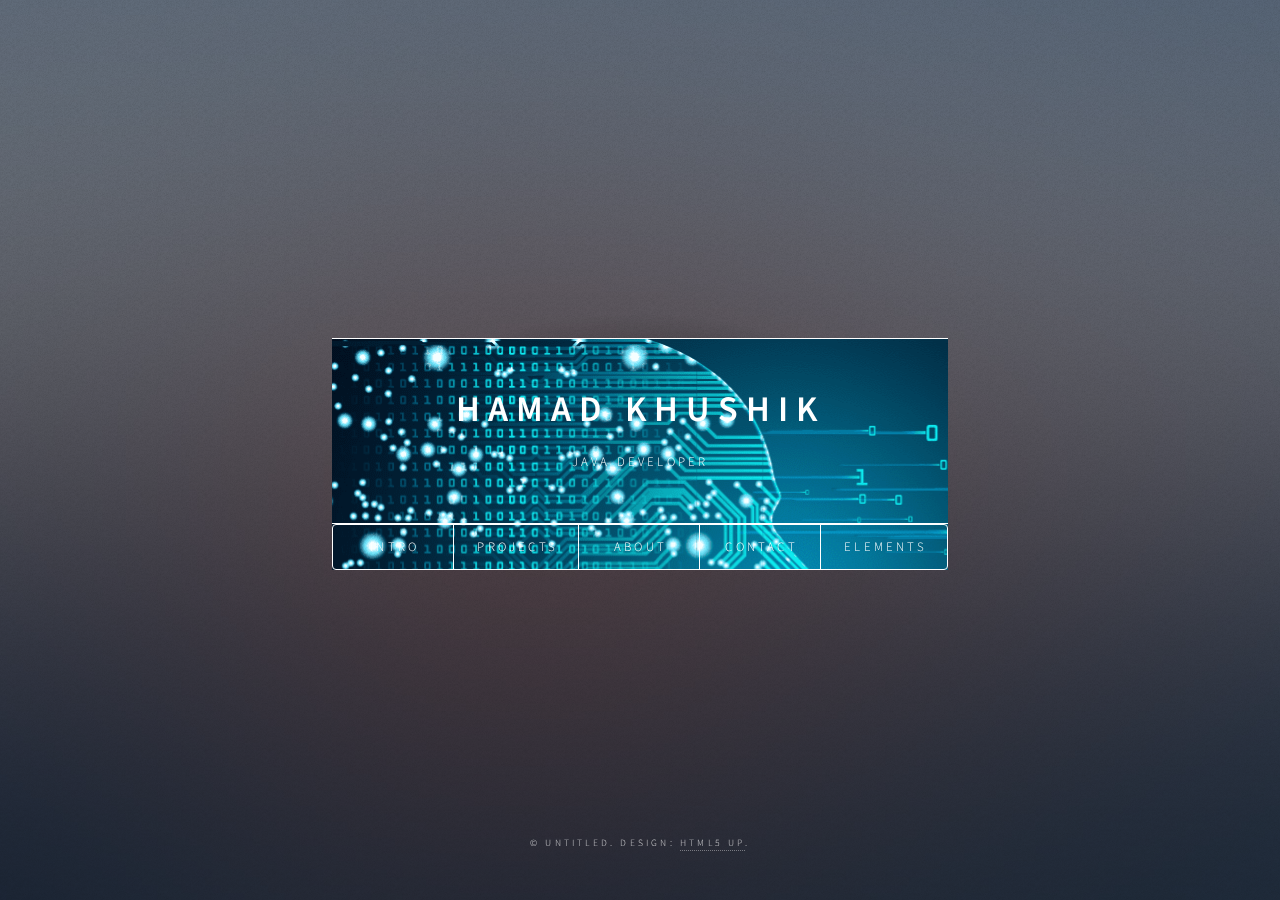
==== commit 09a71b41: "About page updated" ====
--- a/index.html
+++ b/index.html
@@ -6,7 +6,7 @@
 -->
 <html>
 	<head>
-		<title>Dimension by HTML5 UP</title>
+		<title>Hamad Khushik Portfolio</title>
 		<meta charset="utf-8" />
 		<meta name="viewport" content="width=device-width, initial-scale=1, user-scalable=no" />
 		<link rel="stylesheet" href="assets/css/main.css" />
@@ -20,8 +20,9 @@
 				<!-- Header -->
 					<header id="header">
 						<div class="logo">
-<!--							<span class="icon fa-gem"></span>    -->
+<!--						<span class="icon fa-gem"></span>    -->
 						</div>
+						<div style="background-image: url('images/AI-Programming.png');">
 						<div class="content">
 							<div class="inner">
 								<h1>Hamad Khushik</h1>
@@ -50,9 +51,10 @@
 							<article id="intro">
 								<h2 class="major">Intro</h2>
 								<span class="image main"><img src="images/road.jpg" alt="" /></span>
-								<p>I am a Java Developer with couple of specialization's certificates in the bag</p>
+								<p>Welome to my portfolio</p>
+								<p>I am a Java Developer with Teleommunications Engineering bakground</p>
                                  <!-- <p>  Completed couple of specializations in java on Coursera and some online courses for SQL and Linux </p> -->
-                                  <p>  Having completed my MSC in 2010, been working in the telecommunications industry in various capacities. For last two years, I have been investing my time after work in Java, Data Structures and Algorithms and its high time to try pastures anew</p>
+                                  <p>  Having completed my MSC in 2010, been working in the telecommunications industry in various capacities. For last two years, I have been investing my time after work in Java, Data Structures and Algorithms</p>
                                     By the way, check out my <a href="#work">awesome work</a>.</p>
 								<p></p>
 							</article>
@@ -86,7 +88,7 @@
 								<span class="image main"><img src="images/pic01.jpg" alt="" /></span>
 								
 								<ul>
-								<li>This project is about finding      sub-communities/clusters in a larger community. Detatiled explanation of community finding can be found <a href= "https://en.wikipedia.org/wiki/Community_structure#:~:text=Algorithms%20for%20finding%20communities%201%20Minimum-cut%20method.%20One,is%20the%20Girvan%E2%80%93Newman%20algorithm.%20...%20More%20items...%20"> <u>Here </u></a> </li>
+								<li>This project finds sub-communities/clusters in a larger community. Detatiled explanation of community finding can be found <a href= "https://en.wikipedia.org/wiki/Community_structure#:~:text=Algorithms%20for%20finding%20communities%201%20Minimum-cut%20method.%20One,is%20the%20Girvan%E2%80%93Newman%20algorithm.%20...%20More%20items...%20"> <u>Here </u></a> </li>
                                 <li>Its based on Graph Data Structure. Nodes represent individuals in the community where as Edges represent relations/connections between individuals in the community</li>
 								<li><a href = "https://en.wikipedia.org/wiki/Girvan%E2%80%93Newman_algorithm"> <u>Girvan-Newman Edge Betweenness Algorithm </u></a> is used to find communities whereas Brande's Algorithm is used to calculate <a href = "https://link.springer.com/referenceworkentry/10.1007%2F978-1-4419-9863-7_874"> <u>Edge Betweenness </u></a></li>
     							<li>Girvan-Newman Modularity method is used to calculate Modularity</li>
@@ -152,7 +154,7 @@
 						<!-- Contact -->
 							<article id="contact">
 								<h2 class="major">Contact</h2>
-								<form method="post" action="#">
+								<form method="post" action="https://formspree.io/f/moqyyrez">
 									<div class="fields">
 										<div class="field half">
 											<label for="name">Name</label>
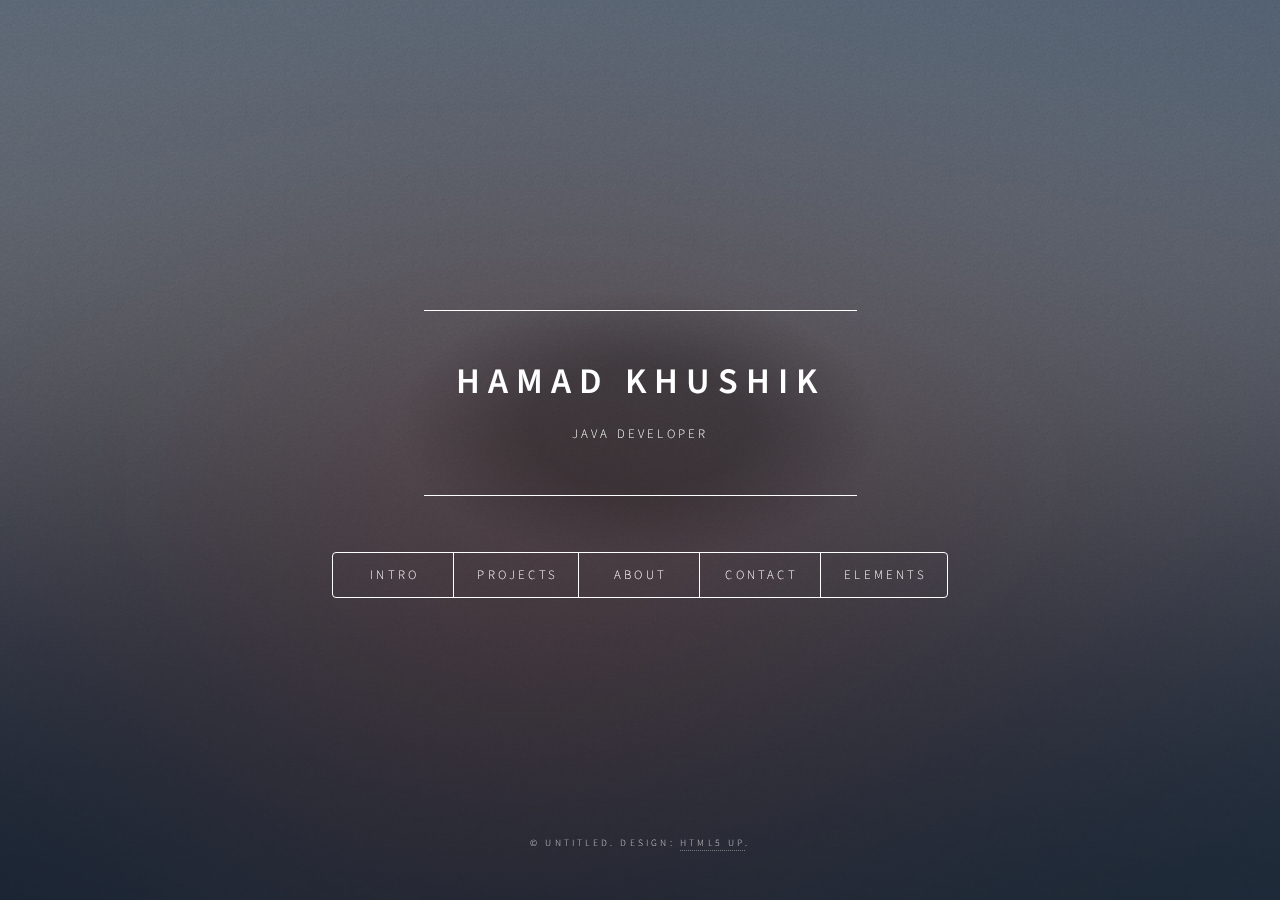
==== commit 04b78bfe: "about page updated" ====
--- a/index.html
+++ b/index.html
@@ -22,7 +22,7 @@
 						<div class="logo">
 <!--						<span class="icon fa-gem"></span>    -->
 						</div>
-						<div style="background-image: url('images/AI-Programming.png');">
+						
 						<div class="content">
 							<div class="inner">
 								<h1>Hamad Khushik</h1>
@@ -148,7 +148,23 @@
 							<article id="about">
 								<h2 class="major">About</h2>
 								<span class="image main"><img src="images/pic03.jpg" alt="" /></span>
-								<p>Lorem ipsum dolor sit amet, consectetur et adipiscing elit. Praesent eleifend dignissim arcu, at eleifend sapien imperdiet ac. Aliquam erat volutpat. Praesent urna nisi, fringila lorem et vehicula lacinia quam. Integer sollicitudin mauris nec lorem luctus ultrices. Aliquam libero et malesuada fames ac ante ipsum primis in faucibus. Cras viverra ligula sit amet ex mollis mattis lorem ipsum dolor sit amet.</p>
+								<p>I have been working in the Telecommunications Industry for more than 10 years. For last few years, i have been investing my spare time to learn programming in general and Java specifically</p>
+								<h2>Education</h2>
+								<ol>
+								<li>Java Programming and Software Engineering Fundamentals Specialization by Duke University (Coursera)</li>
+								<li>Object Oriented Java Programming: Data Structures and Beyond Specialization by Duke UCSD (Coursera)</li>
+								<li>Machine Learning</li>
+								<li>Linux: Master the linux command line (Udemy)</li>
+								<li>MSC Communication Engineering and Signal Processing (University of Plytmouth)</li>
+								<li>BE Electronics</li>
+								</ol>
+								
+								<h3>Certificates</h3>
+								<iframe src="images/Coursera 385DWQNWC5LN (Duke University).pdf" width="100%" height="500px" > </iframe>
+								<iframe src="images/Coursera DHDJAU7N7J4A (Specialization UCSD).pdf" width="100%" height="500px"></iframe>
+								<iframe src="images/Coursera Q5MJ5S7QHUWV (Machine Learning).pdf" width="100%" height="500px"></iframe>
+								<iframe src="images/Linux Certificate.pdf" width="100%" height="500px"></iframe>
+								
 							</article>
 
 						<!-- Contact -->
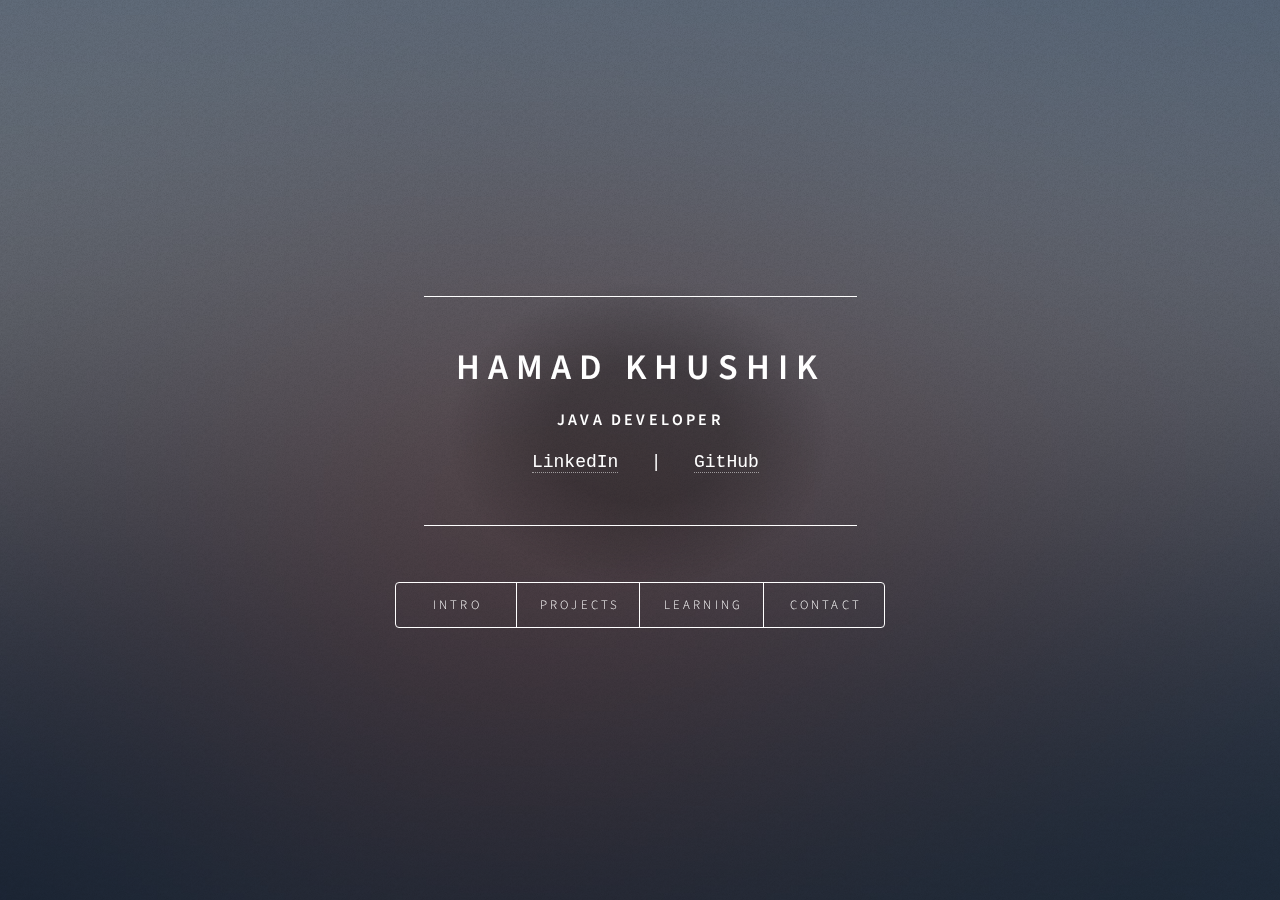
==== commit 4d00853c: "learning page updated" ====
--- a/index.html
+++ b/index.html
@@ -22,24 +22,24 @@
 						<div class="logo">
 <!--						<span class="icon fa-gem"></span>    -->
 						</div>
-						
+
 						<div class="content">
-							<div class="inner">
+							<div class="inner"> 
 								<h1>Hamad Khushik</h1>
-                                <p> Java Developer</p>
-<!--
-								<p>A fully responsive site template designed by <a href="https://html5up.net">HTML5 UP</a> and released<br />
-								for free under the <a href="https://html5up.net/license">Creative Commons</a> license.</p>
--->
-							</div>
+                                <h3> Java Developer</h3>
+								<pre><font size="4"> <a href="https://www.linkedin.com/in/hamadkhushik/">LinkedIn</a>   |   <a href="https://github.com/HamadKhushik">GitHub</a></font></pre>
+
+						</div>		
+
 						</div>
+
 						<nav>
 							<ul>
 								<li><a href="#intro">Intro</a></li>
 								<li><a href="#work">Projects</a></li>
-								<li><a href="#about">About</a></li>
+								<li><a href="#about">Learning</a></li>
 								<li><a href="#contact">Contact</a></li>
-								<li><a href="#elements">Elements</a></li>
+
 							</ul>
 						</nav>
 					</header>
@@ -50,33 +50,39 @@
 						<!-- Intro -->
 							<article id="intro">
 								<h2 class="major">Intro</h2>
-								<span class="image main"><img src="images/road.jpg" alt="" /></span>
-								<p>Welome to my portfolio</p>
-								<p>I am a Java Developer with Teleommunications Engineering bakground</p>
-                                 <!-- <p>  Completed couple of specializations in java on Coursera and some online courses for SQL and Linux </p> -->
-                                  <p>  Having completed my MSC in 2010, been working in the telecommunications industry in various capacities. For last two years, I have been investing my time after work in Java, Data Structures and Algorithms</p>
-                                    By the way, check out my <a href="#work">awesome work</a>.</p>
-								<p></p>
+								<span class="image main"><img src="images/IntroPhoto.jpg" alt="" /></span>
+<!--								<p>Welome to my portfolio</p> 
+								<font size="3"><p>I am a Java Developer with Teleommunications Engineering bakground</p> -->
+								<font size="3"><p>I bring 10+ years of Telecommunications Engineering experience and a strong passion for programming. I am highly motivated to learn and grow as a developer and deliver quality work in a timely manner.</p>
+								<p>In 2019, I registered for my first programming course on Coursera, i.e. Machine Learning, by Andrew NG. During this time, I got a first-hand taste of programming and never looked back. Since then, I have continued learning and completed a few Specialisations in Java, 6-months each and various other courses, including DS&A, Linux, Junit, SQL and JDBC. </p>
+								<p>Currently, I am sharpening my Spring Framework skills with a plan to enhance my grip on Data Structures and algorithms next.</p>
+								<p>I have completed several projects along the way, including a Text Editor, a map application and a program to analyse social website data to find underlying subcommunities/clusters.</p>
+<!--                                  <p>  Having completed my MSC in 2010, been working in the telecommunications industry in various capacities. For last two years, I have been investing my time after work in Java, Data Structures and Algorithms</p> -->
+                                   <pre><p>Here is a link to my GitHub profile: <a href="#https://github.com/HamadKhushik">GitHub</a></p></pre>
+								<p></p></font>
 							</article>
 
 						<!-- Work -->
 							<article id="work">
 								<h2 class="major">Projects</h2>
-								<span class="image main"><img src="images/pic02.jpg" alt="" /></span>
-								<section>
-								<p>I have had the opportunity to work on different projects during the course of my learning </p>
-								<p>Some of the data structures used in the projects inlude Graphs, Trees, Tries, Arrays, Stacks, Queues and Linked Lists </p>
-								<p>Algorithms implemented in the projects inlude bfs, dfs, Dijkstra, A*, Girvan-Newman and Brande's Algorithms</p>
-								<hr />
-								<h3>
+								<span class="image main"><img src="images/JavaBackgroung.jpg" alt="" /></span>
+								<section>
+								<font size="3"><p>I have had the opportunity to work on different projects during the course of my learning </p>
+								<p>Some of the data structures used in the projects include Graphs, Trees, Tries, Arrays, Stacks, Queues and Linked Lists </p>
+								<p>Algorithms implemented in the projects inlude bfs, dfs, Dijkstra, A*, Girvan-Newman and Brande's Algorithms. Some of my projects are listed below: </p>
+								</font>
+								<hr>
+								<h4>
 							<ul>
 								<li><a href="#gnew">Analysing Social Data</a></li>
 								<li><a href="#maps">My Maps</a></li>
 								<li><a href="#texteditor">Text Editor</a></li>
 								<li><a href="#unfoldingmaps">Unfolding Maps</a></li>
 								<!--<li><a href="#elements">Elements</a></li>-->
+								
 							</ul>
-							</h3>
+							</h4>
+							<font size="4"><p> All of my Projects can be found on my <a href="#https://github.com/HamadKhushik">GitHub</a> page</p></font>
 							<hr />
 							
 							
@@ -146,17 +152,41 @@
 
 						<!-- About -->
 							<article id="about">
-								<h2 class="major">About</h2>
-								<span class="image main"><img src="images/pic03.jpg" alt="" /></span>
+								<h2 class="major">Learning</h2>
+								<span class="image main"><img src="images/LearningBackground.jpg" alt="" /></span>
 								<p>I have been working in the Telecommunications Industry for more than 10 years. For last few years, i have been investing my spare time to learn programming in general and Java specifically</p>
 								<h2>Education</h2>
 								<ol>
-								<li>Java Programming and Software Engineering Fundamentals Specialization by Duke University (Coursera)</li>
+								<li>Java Programming and Software Engineering Fundamentals Specialization by (Coursera)</li>
+								<p>This 24 months specialisation Offered by Duke University comprised of following 5 Individual Courses</p>
+								<ul>
+								<li>Java Programming: Arrays, Lists and Structured Data</li>
+								<li>Programming Foundations with JavaScript, HTML and CSS</li>
+								<li>Java Programming: Solving Problems with Software</li>
+								<li>Java Programming: Build a Recommendation System</li>
+								<li>Java Programming: Principles of Software Design</li>
+								</ul>
 								<li>Object Oriented Java Programming: Data Structures and Beyond Specialization by Duke UCSD (Coursera)</li>
+								<p>5 Courses comprising this 7 months specialisation offered by UCSD California are</p>
+								<ul>
+								<li>Object Oriented Programming in Java</li>
+								<li>Data Structures and Performance</li>
+								<li>Advanced Data Structures in Java</li>
+								<li>Mastering the Software Engineering Interview</li>
+								<li>Capstone Project</li>
+								</ul>
 								<li>Machine Learning</li>
 								<li>Linux: Master the linux command line (Udemy)</li>
 								<li>MSC Communication Engineering and Signal Processing (University of Plytmouth)</li>
 								<li>BE Electronics</li>
+								</ol>
+								
+								<h3> Workshops/Conferences Attended </h3>
+								<ol>
+								<li> Build an Appliccation with VueJS and TypeSript</li>
+								<li> Codeland 2021 Conference </li>
+								<li> London Java Community Lightning Talks </li>
+								<li> Quarkus World Tour </li>
 								</ol>
 								
 								<h3>Certificates</h3>
@@ -444,7 +474,7 @@
 
 				<!-- Footer -->
 					<footer id="footer">
-						<p class="copyright">&copy; Untitled. Design: <a href="https://html5up.net">HTML5 UP</a>.</p>
+		<!--				<p class="copyright">&copy; Untitled. Design: <a href="https://github.com/HamadKhushik">GitHub</a>.</p> -->
 					</footer>
 
 			</div>
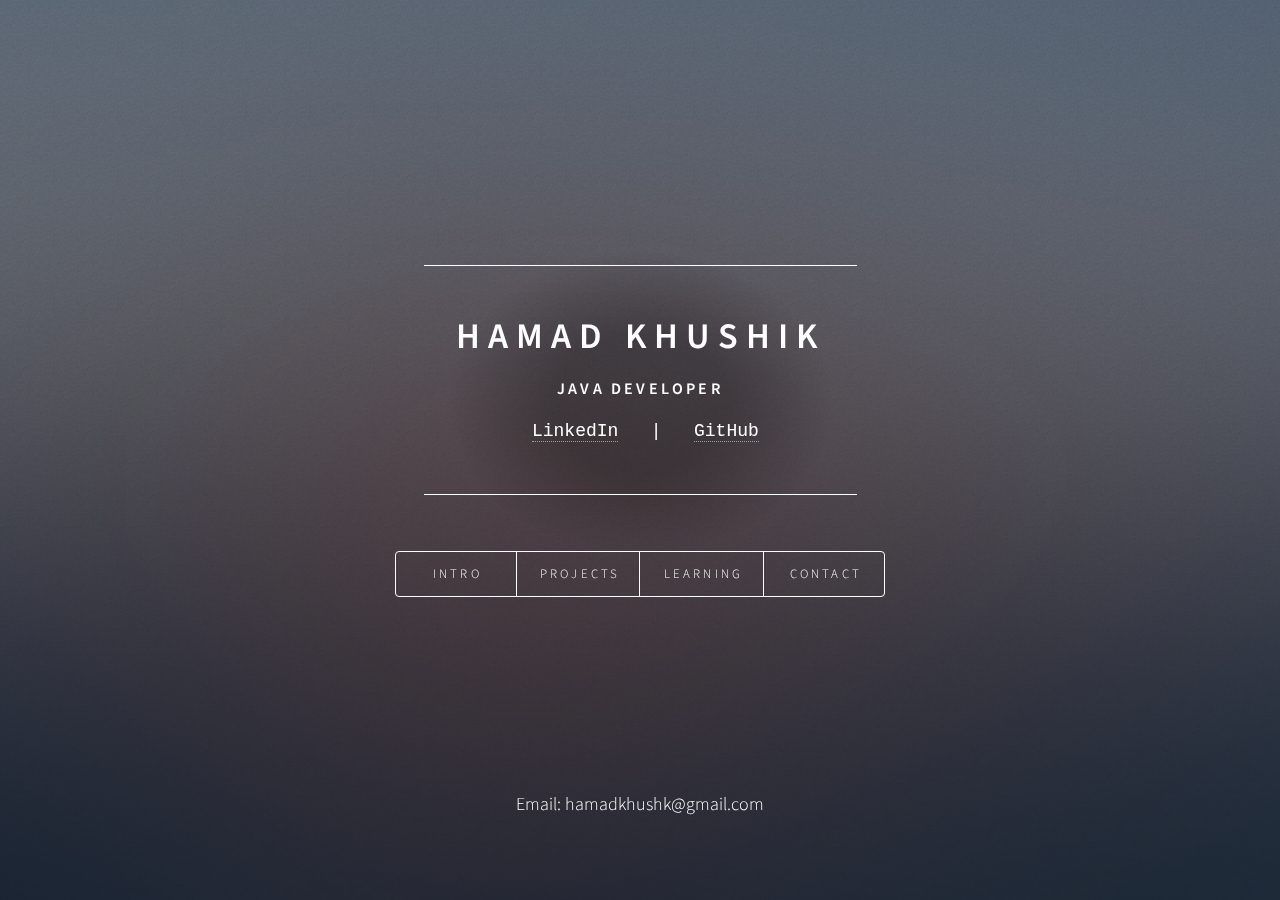
==== commit de99a4ed: "project pages updated and pictures added" ====
--- a/index.html
+++ b/index.html
@@ -53,9 +53,10 @@
 								<span class="image main"><img src="images/IntroPhoto.jpg" alt="" /></span>
 <!--								<p>Welome to my portfolio</p> 
 								<font size="3"><p>I am a Java Developer with Teleommunications Engineering bakground</p> -->
-								<font size="3"><p>I bring 10+ years of Telecommunications Engineering experience and a strong passion for programming. I am highly motivated to learn and grow as a developer and deliver quality work in a timely manner.</p>
+								<font size="4"><!--<p>I bring 10+ years of Telecommunications Engineering experience and a strong passion for programming. I am highly motivated to learn and grow as a developer and deliver quality work in a timely manner.</p> -->
+								<p>I am a passionate Software Development Engineer with two years of self learning and project development experience. I am highly motivated to join a team as a Software Engineer and learn and grow and deliver quality work on time. I bring analytic and problem solving skills, an optimistic and cooperative attitude, and an ability to adapt to stressful situations.</p>
 								<p>In 2019, I registered for my first programming course on Coursera, i.e. Machine Learning, by Andrew NG. During this time, I got a first-hand taste of programming and never looked back. Since then, I have continued learning and completed a few Specialisations in Java, 6-months each and various other courses, including DS&A, Linux, Junit, SQL and JDBC. </p>
-								<p>Currently, I am sharpening my Spring Framework skills with a plan to enhance my grip on Data Structures and algorithms next.</p>
+								<p>Currently, I am sharpening my Spring Framework skills with a plan to furthur enhance my grip on Data Structures and algorithms next.</p>
 								<p>I have completed several projects along the way, including a Text Editor, a map application and a program to analyse social website data to find underlying subcommunities/clusters.</p>
 <!--                                  <p>  Having completed my MSC in 2010, been working in the telecommunications industry in various capacities. For last two years, I have been investing my time after work in Java, Data Structures and Algorithms</p> -->
                                    <pre><p>Here is a link to my GitHub profile: <a href="#https://github.com/HamadKhushik">GitHub</a></p></pre>
@@ -67,9 +68,9 @@
 								<h2 class="major">Projects</h2>
 								<span class="image main"><img src="images/JavaBackgroung.jpg" alt="" /></span>
 								<section>
-								<font size="3"><p>I have had the opportunity to work on different projects during the course of my learning </p>
-								<p>Some of the data structures used in the projects include Graphs, Trees, Tries, Arrays, Stacks, Queues and Linked Lists </p>
-								<p>Algorithms implemented in the projects inlude bfs, dfs, Dijkstra, A*, Girvan-Newman and Brande's Algorithms. Some of my projects are listed below: </p>
+								<font size="4"><p>During my learning, I had the opportunity to work on several projects. Some are outlined below.</p>
+								<p>Data Structures used in these projects include Graphs, Trees, Tries, Arrays, Stacks, Queues and Linked Lists </p>
+								<p>Algorithms implemented inlude bfs, dfs, Dijkstra, A*, Girvan-Newman and Brande's Algorithms.</p>
 								</font>
 								<hr>
 								<h4>
@@ -91,8 +92,8 @@
 							<!-- Analysing Social Data -->
 							<article id="gnew">
 								<h2 class="major">Analysing Social Data</h2>
-								<span class="image main"><img src="images/pic01.jpg" alt="" /></span>
-								
+								<span class="image main"><img src="images/AnalysingSocialNetworks.jpg" alt="" /></span>
+								<font size="4">
 								<ul>
 								<li>This project finds sub-communities/clusters in a larger community. Detatiled explanation of community finding can be found <a href= "https://en.wikipedia.org/wiki/Community_structure#:~:text=Algorithms%20for%20finding%20communities%201%20Minimum-cut%20method.%20One,is%20the%20Girvan%E2%80%93Newman%20algorithm.%20...%20More%20items...%20"> <u>Here </u></a> </li>
                                 <li>Its based on Graph Data Structure. Nodes represent individuals in the community where as Edges represent relations/connections between individuals in the community</li>
@@ -102,20 +103,20 @@
 								<p>GitHub link for this project is <a href="https://github.com/HamadKhushik/Analyzing_Social_Network_Data"><u>Here</u></a></p>
 								<p><a href="#work" class="button primary">Projects</a></p>
 								</ul>
-								
+								</font>
 							</article>
 							
 							<!-- My Maps -->
 							<article id="maps">
 								<h2 class="major">My Maps</h2>
-								<span class="image main"><img src="images/pic01.jpg" alt="" /></span>
+								<span class="image main"><img src="images/MyMaps.jpg" alt="" /></span>
 								<p>This is the DIY version of google maps </p>
-								
+								<font size="4">
                                   <p>Its based on Graph Data Structure where Nodes represent intersections and edges represent roads</p>
 								  <p>Dijkstra and A* Algorithms are used to calculate shortest paths and routes</p>
 								  <p>GitHub link for this project is <a href="https://github.com/HamadKhushik/UCSD-MyMap"><u>Here</u></a></p>
 								  <p><a href="#work" class="button primary">Projects</a></p>
-								  
+								  </font>
 								  <p> </p>
 								<p></p>
 							</article>
@@ -123,13 +124,14 @@
 							<!-- Text Editor -->
 							<article id="texteditor">
 								<h2 class="major">Text Editor</h2>
-								<span class="image main"><img src="images/pic01.jpg" alt="" /></span>
+								<span class="image main"><img src="images/TextEditor.jpg" alt="" /></span>
+								<font size="3">
 								<p>This is a text editor which performs all the functions of a text editor along with some extra functionalities </p>
                                 <p>Trees, Tries, Linked Lists and Arrays are used in this implementation</p>
 								<p>bfs is implemented to find nearby words and search the words in the dictionary for spelling checks</p>
 								<p>GitHub link for this project is <a href="https://github.com/HamadKhushik/UCSD-Text-Editor"><u>Here</u></a></p>
 								<p><a href="#work" class="button primary">Projects</a></p>
-								  
+								</font>
 								  <p> </p>
 								<p></p>
 							</article>
@@ -137,12 +139,14 @@
 							<!-- Unfolding Maps -->
 							<article id="unfoldingmaps">
 								<h2 class="major">Unfolding Maps</h2>
-								<span class="image main"><img src="images/pic01.jpg" alt="" /></span>
+								<span class="image main"><img src="images/UnfoldingMaps.png" alt="" /></span>
+								<font size="4">
 								<p>This project is about an interactive map which displays all the earthquakes and airports(in the data set used)</p>
                                 <p>It lets the user filter the earthquakes acording to the magnitude, recent earthquakes, in the sea or on land</p>
 								<p>It lets the user filter the airport data as well. user can interactively see all the airports of a country, all the routes out of an airport</p>
 								<p>GitHub link for this project is <a href="https://github.com/HamadKhushik/UCSD-UnfoldingMaps"><u>Here</u></a></p>
 								<p>Readme file can be found <a href="https://github.com/HamadKhushik/UCSD-UnfoldingMaps/blob/master/README.md"><u>Here</u></a></p>
+								</font>
 								<p><a href="#work" class="button primary">Projects</a></p>
 
 								  
@@ -154,11 +158,11 @@
 							<article id="about">
 								<h2 class="major">Learning</h2>
 								<span class="image main"><img src="images/LearningBackground.jpg" alt="" /></span>
-								<p>I have been working in the Telecommunications Industry for more than 10 years. For last few years, i have been investing my spare time to learn programming in general and Java specifically</p>
+								<font size="4"><p>For the last two years, I have been using my spare time to learn and practice Data Structures & Algorithms in Java and database concepts in SQL. I have completed two Java Specialisations(Online) and other courses to lay a solid foundation for my career in Computer Science. Currently, I am sharpening my Spring Framework skills.</p>
 								<h2>Education</h2>
 								<ol>
 								<li>Java Programming and Software Engineering Fundamentals Specialization by (Coursera)</li>
-								<p>This 24 months specialisation Offered by Duke University comprised of following 5 Individual Courses</p>
+								<p>This 24 weeks specialisation Offered by Duke University comprised of following 5 Individual Courses</p>
 								<ul>
 								<li>Java Programming: Arrays, Lists and Structured Data</li>
 								<li>Programming Foundations with JavaScript, HTML and CSS</li>
@@ -167,7 +171,7 @@
 								<li>Java Programming: Principles of Software Design</li>
 								</ul>
 								<li>Object Oriented Java Programming: Data Structures and Beyond Specialization by Duke UCSD (Coursera)</li>
-								<p>5 Courses comprising this 7 months specialisation offered by UCSD California are</p>
+								<p>5 Courses comprising this 28 weeks specialisation offered by UCSD California are</p>
 								<ul>
 								<li>Object Oriented Programming in Java</li>
 								<li>Data Structures and Performance</li>
@@ -175,24 +179,32 @@
 								<li>Mastering the Software Engineering Interview</li>
 								<li>Capstone Project</li>
 								</ul>
+								<li>Master Object Oriented Design in Java (Udemy)</li>
+								<li>Introduction to Structured Query Language (Udemy)</li>
+								<li>Complete JDBC Programming Part 1 (Udemy)</li>
+								<li>JUnit 5 Quick Start Testing (Udemy)</li>
+								<li>Linux: Master the linux command line (Udemy)</li>
 								<li>Machine Learning</li>
-								<li>Linux: Master the linux command line (Udemy)</li>
+								
 								<li>MSC Communication Engineering and Signal Processing (University of Plytmouth)</li>
 								<li>BE Electronics</li>
 								</ol>
-								
+								</font>
 								<h3> Workshops/Conferences Attended </h3>
+								<font size="3">
 								<ol>
 								<li> Build an Appliccation with VueJS and TypeSript</li>
 								<li> Codeland 2021 Conference </li>
 								<li> London Java Community Lightning Talks </li>
 								<li> Quarkus World Tour </li>
 								</ol>
+								</font>
 								
 								<h3>Certificates</h3>
 								<iframe src="images/Coursera 385DWQNWC5LN (Duke University).pdf" width="100%" height="500px" > </iframe>
 								<iframe src="images/Coursera DHDJAU7N7J4A (Specialization UCSD).pdf" width="100%" height="500px"></iframe>
 								<iframe src="images/Coursera Q5MJ5S7QHUWV (Machine Learning).pdf" width="100%" height="500px"></iframe>
+								<iframe src="images/JDBC Certificate.pdf" width="100%" height="500px"></iframe>
 								<iframe src="images/Linux Certificate.pdf" width="100%" height="500px"></iframe>
 								
 							</article>
@@ -220,12 +232,12 @@
 										<li><input type="reset" value="Reset" /></li>
 									</ul>
 								</form>
-								<ul class="icons">
+<!--								<ul class="icons">
 									<li><a href="#" class="icon brands fa-twitter"><span class="label">Twitter</span></a></li>
 									<li><a href="#" class="icon brands fa-facebook-f"><span class="label">Facebook</span></a></li>
 									<li><a href="#" class="icon brands fa-instagram"><span class="label">Instagram</span></a></li>
 									<li><a href="#" class="icon brands fa-github"><span class="label">GitHub</span></a></li>
-								</ul>
+								</ul> -->
 							</article>
 
 						<!-- Elements -->
@@ -475,6 +487,7 @@
 				<!-- Footer -->
 					<footer id="footer">
 		<!--				<p class="copyright">&copy; Untitled. Design: <a href="https://github.com/HamadKhushik">GitHub</a>.</p> -->
+							<font size="4"><p>Email: hamadkhushk@gmail.com  </p></font>
 					</footer>
 
 			</div>
